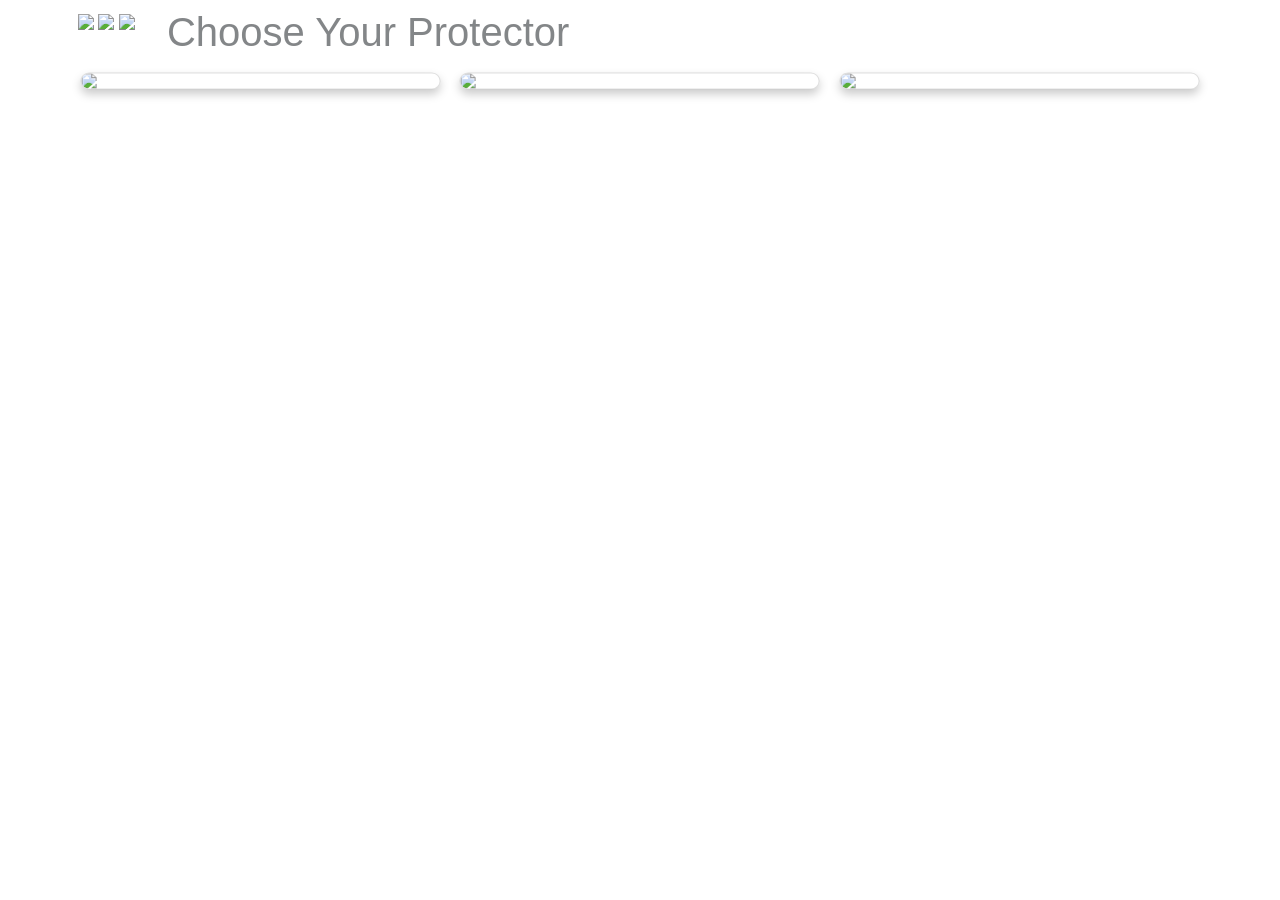
==== home.html @ 646b83e4 "herokuise" ====
<!doctype html>
<html lang="en">
  <head>
    <meta charset="utf-8">
    <meta name="viewport" content="width=device-width, initial-scale=1, shrink-to-fit=no">

    <link rel="stylesheet" href="https://stackpath.bootstrapcdn.com/bootstrap/4.4.1/css/bootstrap.min.css" integrity="sha384-Vkoo8x4CGsO3+Hhxv8T/Q5PaXtkKtu6ug5TOeNV6gBiFeWPGFN9MuhOf23Q9Ifjh" crossorigin="anonymous">
    <link rel="stylesheet" type="text/css" href="style.css">
    <title>Tiger Yoda Puppy</title>
    <script src="https://cdnjs.cloudflare.com/ajax/libs/gsap/3.6.1/gsap.min.js"></script>
    <script src="https://cdnjs.cloudflare.com/ajax/libs/gsap/3.6.1/TextPlugin.min.js"></script>
  </head>

<body>
  <div class="container p-2">
    <div class="d-flex">
      <ul class="logo">
        <li><img src="https://picsum.photos/id/1074/50/50?grayscale"></li>
        <li><img src="https://picsum.photos/id/1025/50/50?grayscale"></li>
        <li><img src="https://picsum.photos/id/237/50/50?grayscale"></li>
      </ul>
      <h1 class="header">Choose Your Protector</h1>
    </div>

    <div class="mt-2">
    <div id="choose">
      <div class="grid row">
        <div class="item card col-4">
          <img id="tiger" class="row image img-rounded img-responsive" onclick="rsp(this)" src="https://picsum.photos/id/1074/300">
        </div>
        <div class="item card col-4">
          <img id="yoda" class="row image img-rounded img-responsive" onclick="rsp(this)" src="https://picsum.photos/id/237/300">
        </div>
        <div class="item card col-4">
          <img id="puppy" class="row image img-rounded img-responsive" onclick="rsp(this)" src="https://picsum.photos/id/1025/300">
        </div>
    </div>
    </div>

    <div id="result">
      <div class="grid row">
          <div class="item card col-4">
            <img id="human" class="row image img-rounded img-responsive" src="#">
          </div>
          <div class="item card col-4">
            <img id="comp" class="row image img-rounded img-responsive" src="#">
          </div>
      </div>
      <h3 id ="message"></h3>
      <div class="text-left mt-3">
        <button class="btn" onclick="play_again()">Play Again</button>
      </div>
    </div>
  </div>

 <script src="typ.js"> </script>
 <script>  gsap.from(".header", {scale: 0.2}); </script>

</body>
</html>
---- style.css ----
#choose {
  visibility: visible;
}

#tiger, #yoda, #puppy, #human, #comp {
  visibility: hidden;
}


#result {
  visibility: hidden;
  margin-bottom: 1rem;
}

#message {
  text-align: left;
  margin-top: -0.5rem;
  margin-bottom: 1rem;
  font-size: 1.2rem;
}

@media (min-width: 790px) {
#message {
 font-size: 1.6rem;
 }
}

ul {
  display: inline;
}

ul li {
  display: inline-block;
}

.logo li {
  vertical-align:middle;
}

*{
    margin: 0;
    padding: 0;
    font-family: 'Jost', sans-serif;
}
.container{
    text-align: center;
}

.header{
    text-align: center;
    visibility: hidden;
    font-size: 1.6rem;
    margin-left: auto;
    margin-right: auto;
}

.logo {
  display: none;
}

@media (min-width: 790px) {
.header {
 font-size: 2.5rem;
 margin-left: 2.0rem;
 }

.logo {
  display: block;
  }
}

.grid{
    padding: 0 0.5em;
}
.card{
    margin-bottom: 1em;
    border-radius: 10px;
    box-shadow: #cccccc 0 5px 10px;
    overflow: hidden;
    transform: scale(0.95);
    transition: 0.3s ease;
}
.card:hover{
    transform: scale(0.99);
}

:any-link:hover{
    text-decoration: none;
}

.btn {
  color: white;
  background-color: #555555; /* Black */
  }
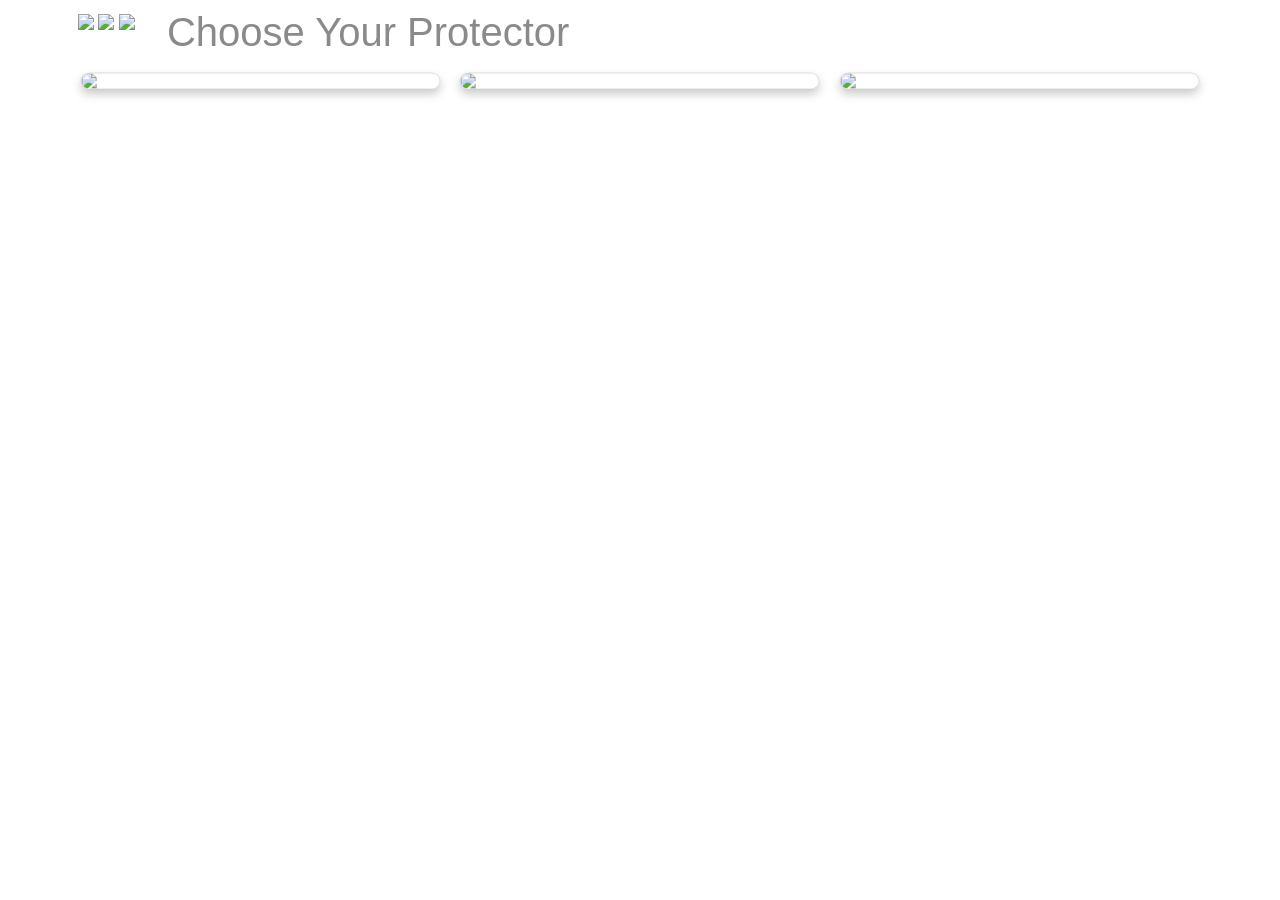
==== commit ff2641f3: "keep score" ====
--- a/home.html
+++ b/home.html
@@ -22,8 +22,7 @@
       <h1 class="header">Choose Your Protector</h1>
     </div>
 
-    <div class="mt-2">
-    <div id="choose">
+    <div id="choose" class="mt-2">
       <div class="grid row">
         <div class="item card col-4">
           <img id="tiger" class="row image img-rounded img-responsive" onclick="rsp(this)" src="https://picsum.photos/id/1074/300">
@@ -34,7 +33,7 @@
         <div class="item card col-4">
           <img id="puppy" class="row image img-rounded img-responsive" onclick="rsp(this)" src="https://picsum.photos/id/1025/300">
         </div>
-    </div>
+      </div>
     </div>
 
     <div id="result">
@@ -48,9 +47,11 @@
       </div>
       <h3 id ="message"></h3>
       <div class="text-left mt-3">
-        <button class="btn" onclick="play_again()">Play Again</button>
+        <button class="btn" onclick="next_round()">Next Round</button>
+        <button class="btn" onclick="reset()">Reset</button>
       </div>
     </div>
+    <h3 id ="score"></h3>
   </div>
 
  <script src="typ.js"> </script>
--- a/style.css
+++ b/style.css
@@ -5,7 +5,6 @@
 #tiger, #yoda, #puppy, #human, #comp {
   visibility: hidden;
 }
-
 
 #result {
   visibility: hidden;
@@ -19,9 +18,19 @@
   font-size: 1.2rem;
 }
 
+#score {
+  text-align: left;
+  margin-top: 0.5rem;
+  margin-bottom: 1rem;
+  font-size: 0.9rem;
+}
+
 @media (min-width: 790px) {
-#message {
+#message, #score {
  font-size: 1.6rem;
+ }
+#score {
+  font-size: 1.3rem;
  }
 }
 
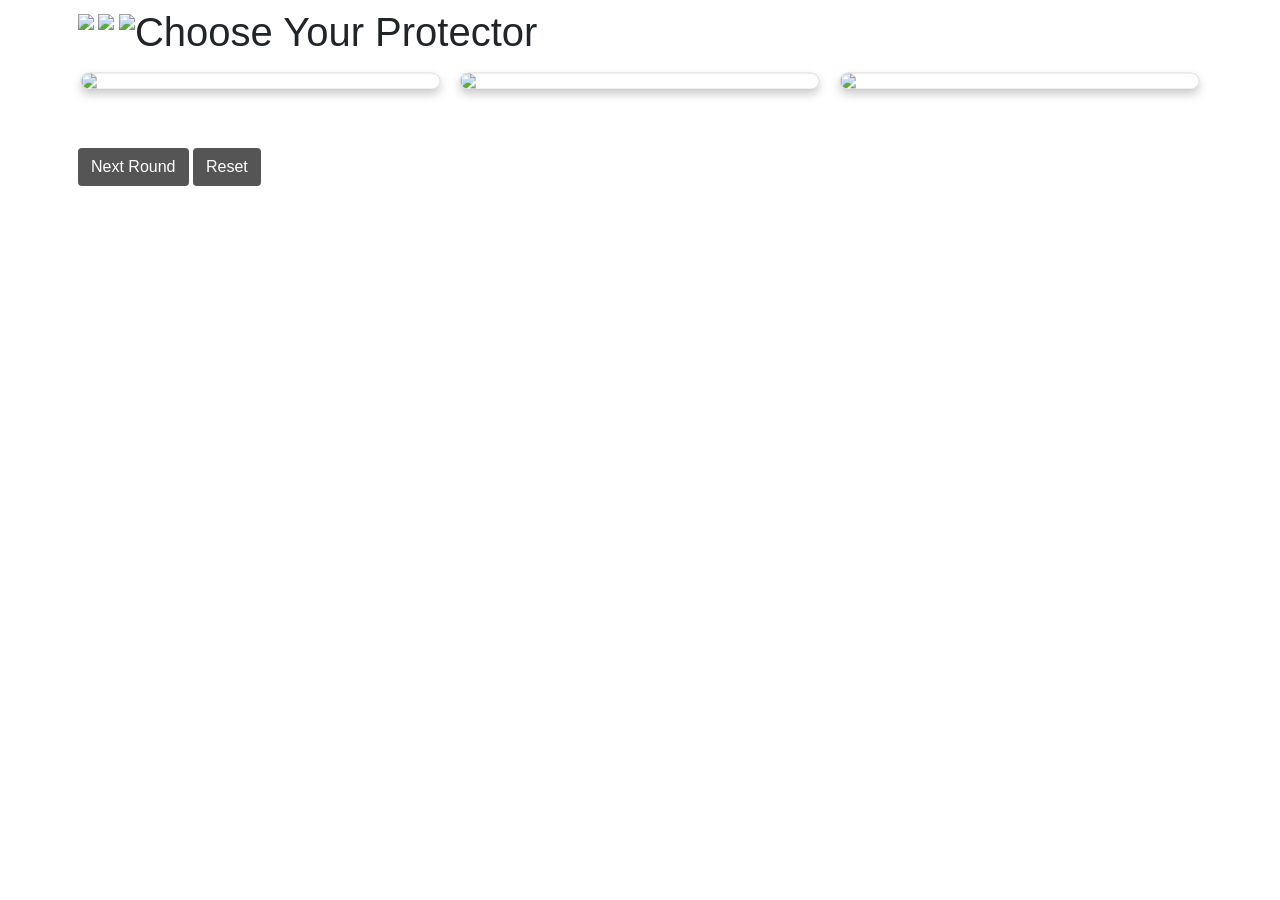
==== commit 8fffba04: "amend html" ====
--- a/home.html
+++ b/home.html
@@ -19,7 +19,7 @@
         <li><img src="https://picsum.photos/id/1025/50/50?grayscale"></li>
         <li><img src="https://picsum.photos/id/237/50/50?grayscale"></li>
       </ul>
-      <h1 class="header">Choose Your Protector</h1>
+      <h1 id="header">Choose Your Protector</h1>
     </div>
 
     <div id="choose" class="mt-2">
@@ -37,7 +37,7 @@
     </div>
 
     <div id="result">
-      <div class="grid row">
+      <div id="outcome" class="grid row">
           <div class="item card col-4">
             <img id="human" class="row image img-rounded img-responsive" src="#">
           </div>
@@ -46,12 +46,15 @@
           </div>
       </div>
       <h3 id ="message"></h3>
-      <div class="text-left mt-3">
+
+    </div>
+    <div id="footer">
+      <div id="buttons" class="text-left mt-3">
         <button class="btn" onclick="next_round()">Next Round</button>
         <button class="btn" onclick="reset()">Reset</button>
       </div>
-    </div>
     <h3 id ="score"></h3>
+  </div>
   </div>
 
  <script src="typ.js"> </script>
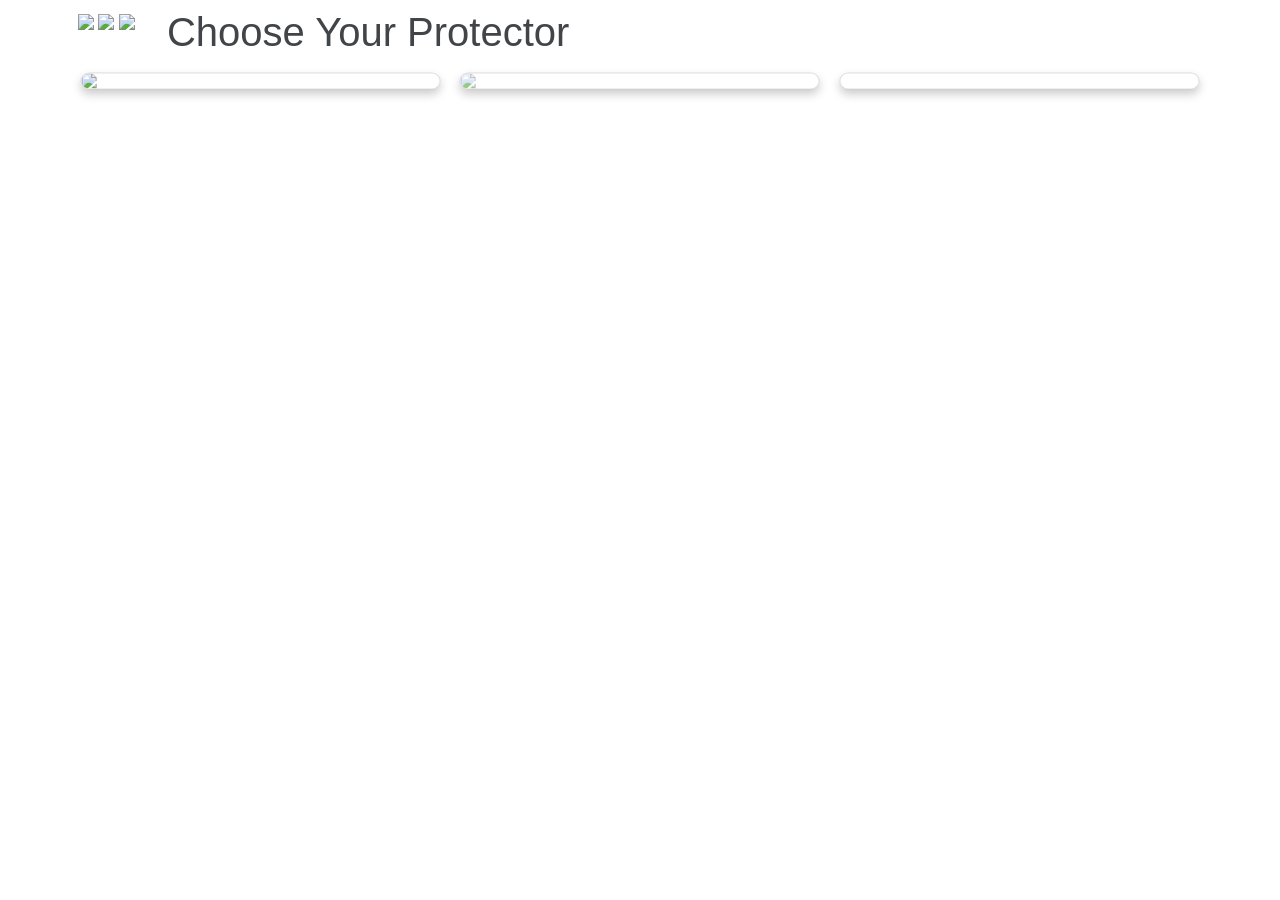
==== commit f3d1b9a5: "keep score" ====
--- a/home.html
+++ b/home.html
@@ -25,35 +25,35 @@
     <div id="choose" class="mt-2">
       <div class="grid row">
         <div class="item card col-4">
-          <img id="tiger" class="row image img-rounded img-responsive" onclick="rsp(this)" src="https://picsum.photos/id/1074/300">
+          <img id="tiger" class="choice row" onclick="rsp(this)" src="https://picsum.photos/id/1074/300">
+          <img id="human" class="outcome row" src="#">
         </div>
         <div class="item card col-4">
-          <img id="yoda" class="row image img-rounded img-responsive" onclick="rsp(this)" src="https://picsum.photos/id/237/300">
+          <img id="yoda" class="choice row" onclick="rsp(this)" src="https://picsum.photos/id/237/300">
+          <img id="comp" class="outcome row" src="#">
         </div>
         <div class="item card col-4">
-          <img id="puppy" class="row image img-rounded img-responsive" onclick="rsp(this)" src="https://picsum.photos/id/1025/300">
+          <img id="puppy" class="choice row" onclick="rsp(this)" src="https://picsum.photos/id/1025/300">
         </div>
       </div>
     </div>
 
     <div id="result">
-      <div id="outcome" class="grid row">
-          <div class="item card col-4">
-            <img id="human" class="row image img-rounded img-responsive" src="#">
-          </div>
-          <div class="item card col-4">
-            <img id="comp" class="row image img-rounded img-responsive" src="#">
-          </div>
+      <h3 id ="message"></h3>
+    </div>
+
+    <div id="footer">
+      <div class="d-flex mt-3">
+        <div id="buttons" class="text-left mr-auto">
+          <button class="btn" onclick="next_round()">Next Round</button>
+          <button class="btn" onclick="reset()">Reset</button>
+        </div>
+        <ul id="scores">
+          <li id ="score1"></li>
+          <li id ="score2"></li>
+      </ul>
       </div>
-      <h3 id ="message"></h3>
 
-    </div>
-    <div id="footer">
-      <div id="buttons" class="text-left mt-3">
-        <button class="btn" onclick="next_round()">Next Round</button>
-        <button class="btn" onclick="reset()">Reset</button>
-      </div>
-    <h3 id ="score"></h3>
   </div>
   </div>
 
--- a/style.css
+++ b/style.css
@@ -2,36 +2,66 @@
   visibility: visible;
 }
 
-#tiger, #yoda, #puppy, #human, #comp {
+.choice, #header, #score1, #score2 {
+  display: block;
+}
+
+.choice, #human, #comp, #buttons, #scores, #header {
   visibility: hidden;
 }
 
+#human, #comp, #result {
+  display: none;
+}
+
+#header{
+  text-align: center;
+  font-size: 1.6rem;
+  margin-left: auto;
+  margin-right: auto;
+}
+
+.logo {
+  display: none;
+}
+
+@media (min-width: 790px) {
+  #header {
+   font-size: 2.5rem;
+   margin-left: 2.0rem;
+ }
+
+.logo {
+  display: block;
+  }
+}
+
 #result {
-  visibility: hidden;
   margin-bottom: 1rem;
 }
 
 #message {
   text-align: left;
-  margin-top: -0.5rem;
+  margin-top: 0.5rem;
   margin-bottom: 1rem;
-  font-size: 1.2rem;
+  font-size: 1.0rem;
 }
 
-#score {
+#scores {
   text-align: left;
-  margin-top: 0.5rem;
-  margin-bottom: 1rem;
-  font-size: 0.9rem;
+}
+
+#score1, #score2 {
+  font-size: 0.7rem;
 }
 
 @media (min-width: 790px) {
-#message, #score {
- font-size: 1.6rem;
- }
-#score {
-  font-size: 1.3rem;
- }
+  #message {
+   font-size: 1.6rem;
+   }
+#score1, #score2 {
+  font-size: 0.9rem;
+  }
 }
 
 ul {
@@ -47,47 +77,23 @@
 }
 
 *{
-    margin: 0;
-    padding: 0;
-    font-family: 'Jost', sans-serif;
+  margin: 0;
+  padding: 0;
+  font-family: 'Jost', sans-serif;
 }
 .container{
-    text-align: center;
-}
-
-.header{
-    text-align: center;
-    visibility: hidden;
-    font-size: 1.6rem;
-    margin-left: auto;
-    margin-right: auto;
-}
-
-.logo {
-  display: none;
-}
-
-@media (min-width: 790px) {
-.header {
- font-size: 2.5rem;
- margin-left: 2.0rem;
- }
-
-.logo {
-  display: block;
-  }
+  text-align: center;
 }
 
 .grid{
-    padding: 0 0.5em;
+  padding: 0 0.5em;
 }
 .card{
-    margin-bottom: 1em;
-    border-radius: 10px;
-    box-shadow: #cccccc 0 5px 10px;
-    overflow: hidden;
-    transform: scale(0.95);
-    transition: 0.3s ease;
+  border-radius: 10px;
+  box-shadow: #cccccc 0 5px 10px;
+  overflow: hidden;
+  transform: scale(0.95);
+  transition: 0.3s ease;
 }
 .card:hover{
     transform: scale(0.99);
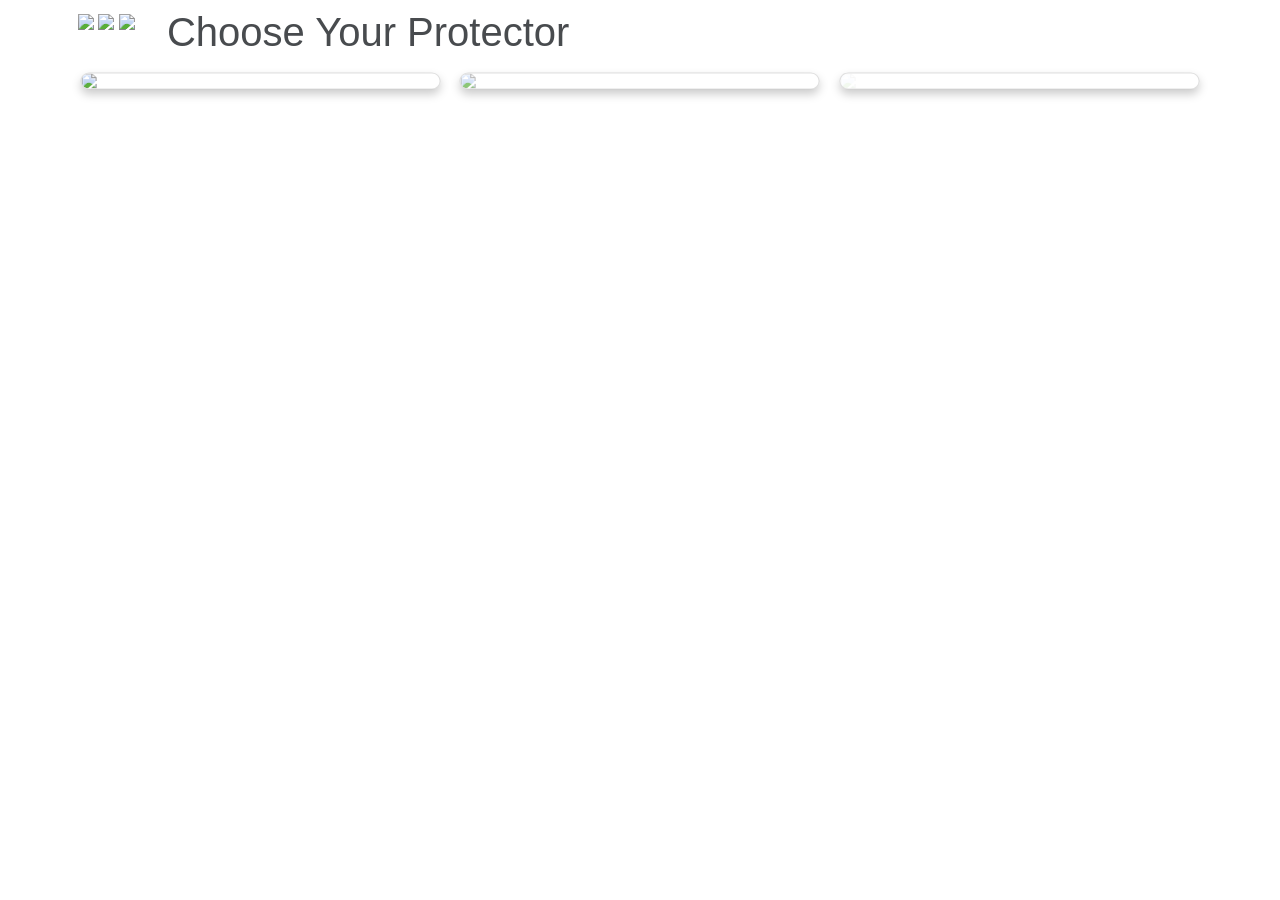
==== commit 72cd83db: "give stylesheet a version" ====
--- a/home.html
+++ b/home.html
@@ -5,7 +5,7 @@
     <meta name="viewport" content="width=device-width, initial-scale=1, shrink-to-fit=no">
 
     <link rel="stylesheet" href="https://stackpath.bootstrapcdn.com/bootstrap/4.4.1/css/bootstrap.min.css" integrity="sha384-Vkoo8x4CGsO3+Hhxv8T/Q5PaXtkKtu6ug5TOeNV6gBiFeWPGFN9MuhOf23Q9Ifjh" crossorigin="anonymous">
-    <link rel="stylesheet" type="text/css" href="style.css">
+    <link rel="stylesheet" type="text/css" href="style.css?v=1">
     <title>Tiger Yoda Puppy</title>
     <script src="https://cdnjs.cloudflare.com/ajax/libs/gsap/3.6.1/gsap.min.js"></script>
     <script src="https://cdnjs.cloudflare.com/ajax/libs/gsap/3.6.1/TextPlugin.min.js"></script>
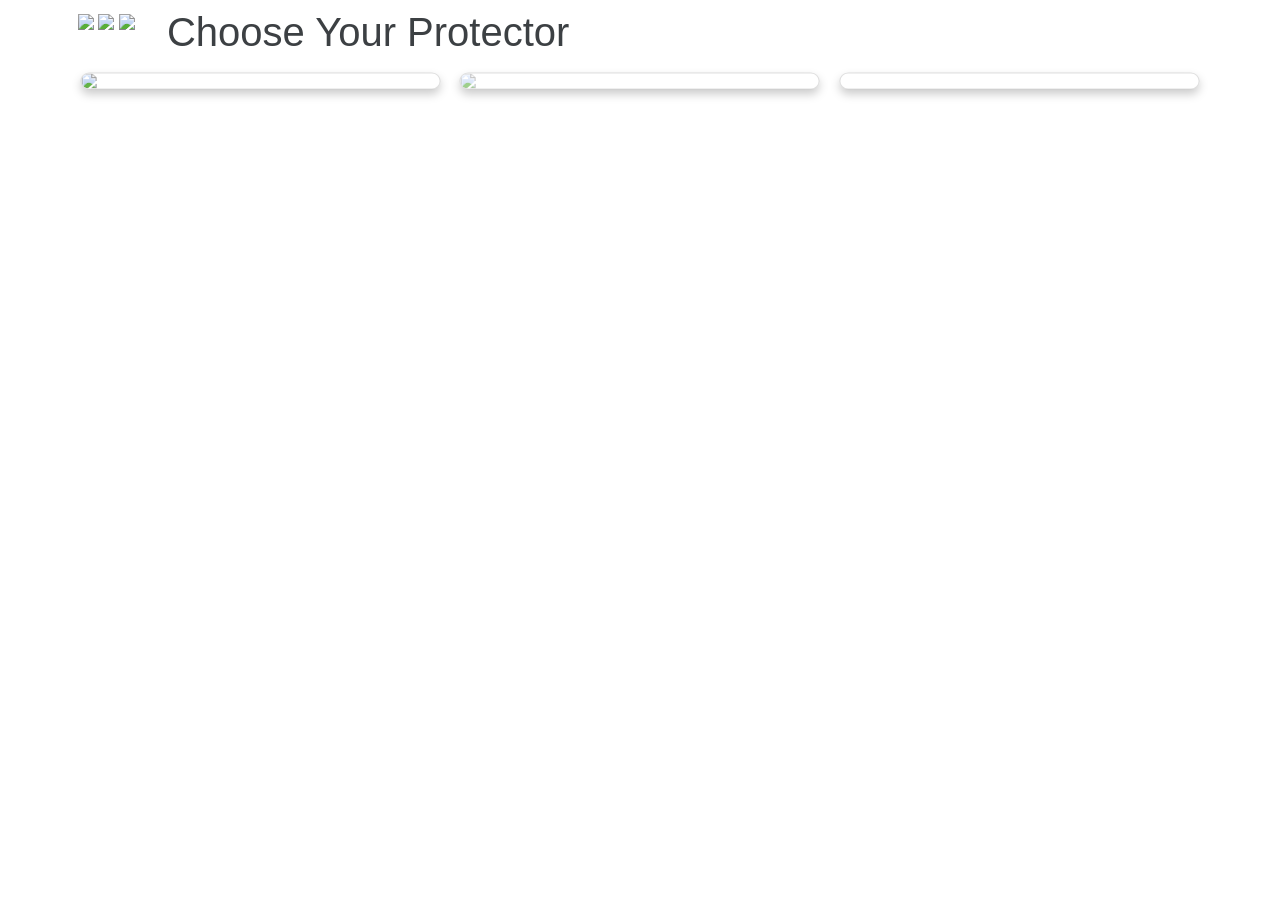
==== commit da09bc65: "amend error" ====
--- a/home.html
+++ b/home.html
@@ -58,7 +58,6 @@
   </div>
 
  <script src="typ.js"> </script>
- <script>  gsap.from(".header", {scale: 0.2}); </script>
 
 </body>
 </html>
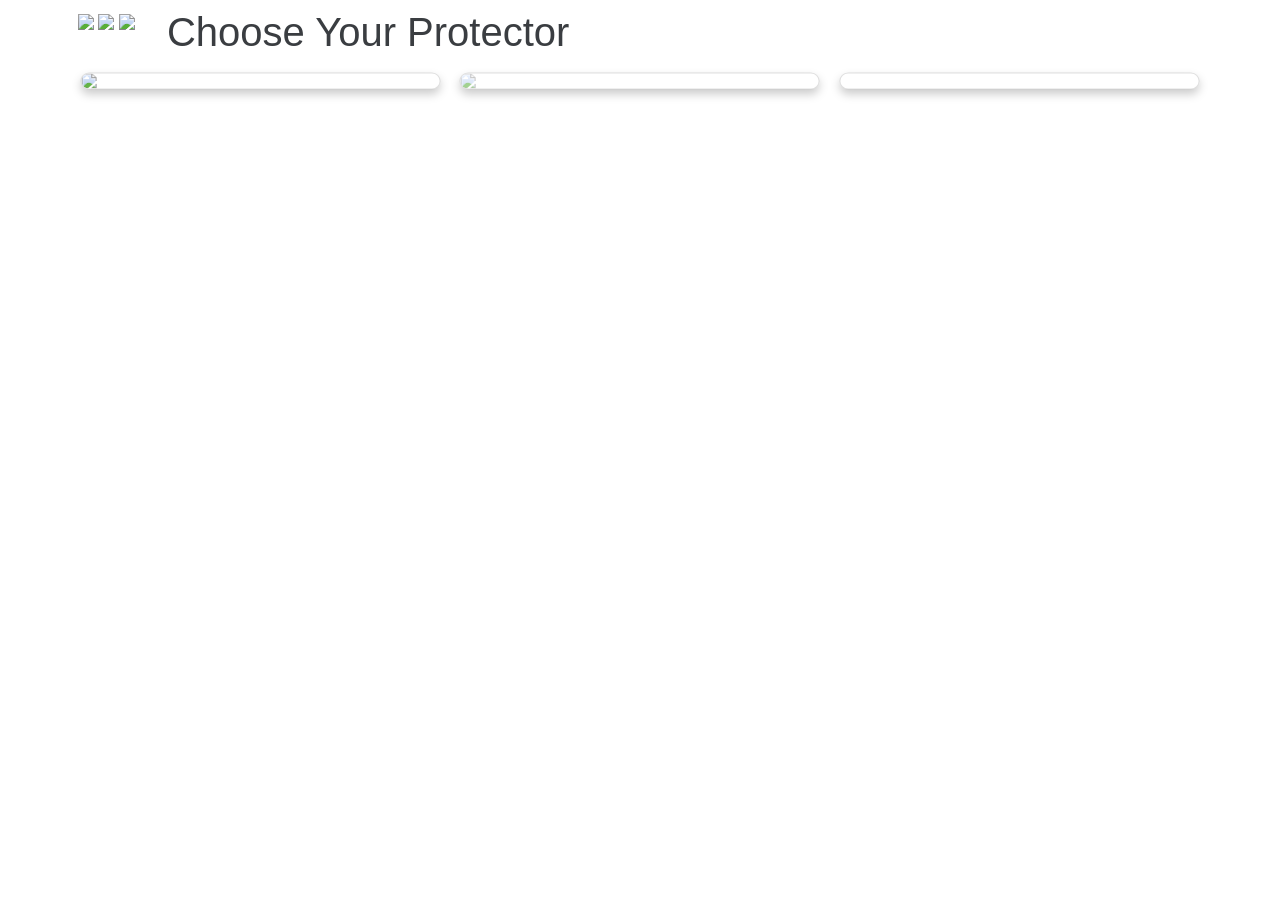
==== commit b6657184: "add version to javascript reference" ====
--- a/home.html
+++ b/home.html
@@ -57,7 +57,7 @@
   </div>
   </div>
 
- <script src="typ.js"> </script>
+ <script src="typ.js?v=1"> </script>
 
 </body>
 </html>
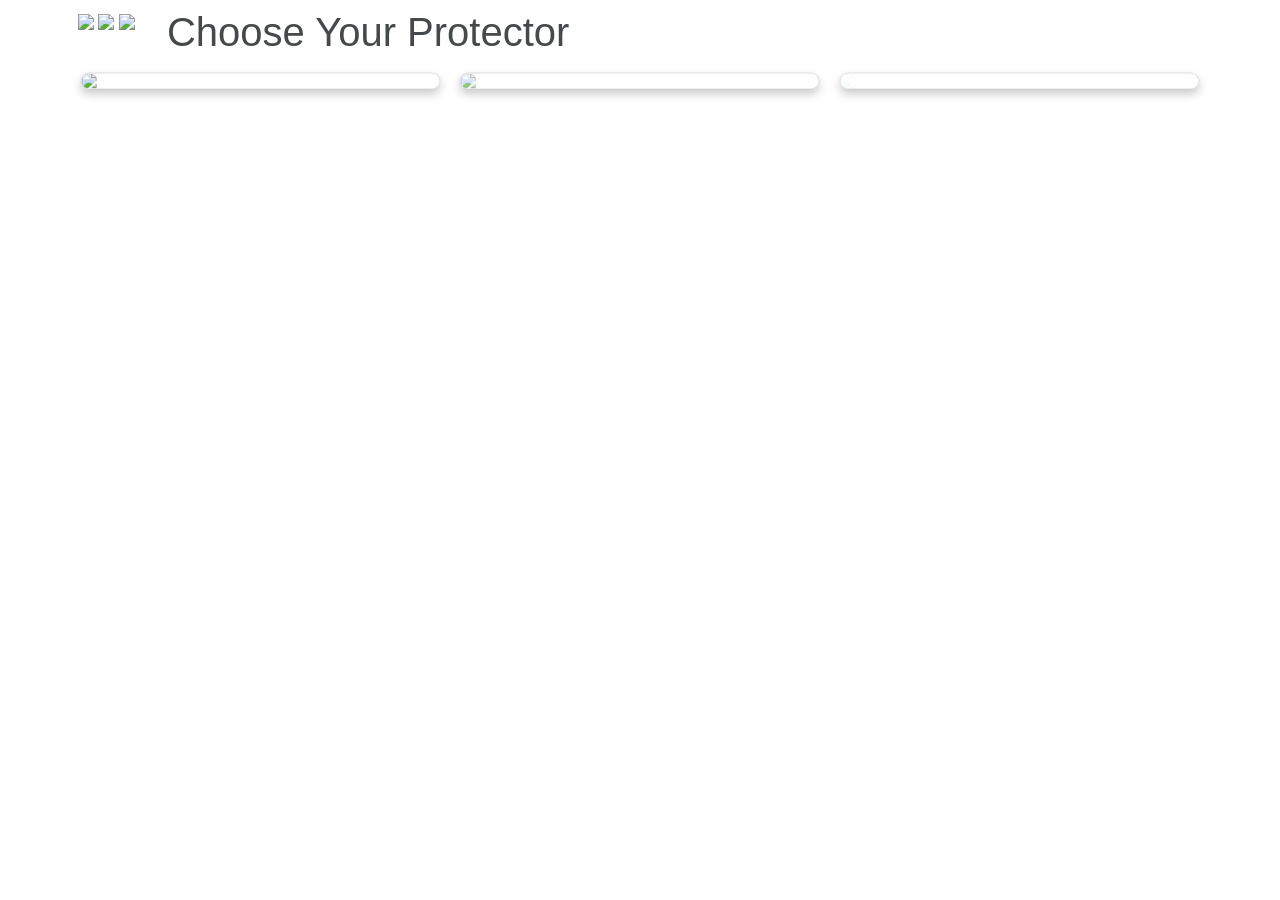
==== commit b970845a: "add readme" ====
--- a/home.html
+++ b/home.html
@@ -60,4 +60,4 @@
  <script src="typ.js?v=1"> </script>
 
 </body>
-</html>
+</html>
--- a/style.css
+++ b/style.css
@@ -106,4 +106,4 @@
 .btn {
   color: white;
   background-color: #555555; /* Black */
-  }
+  }
